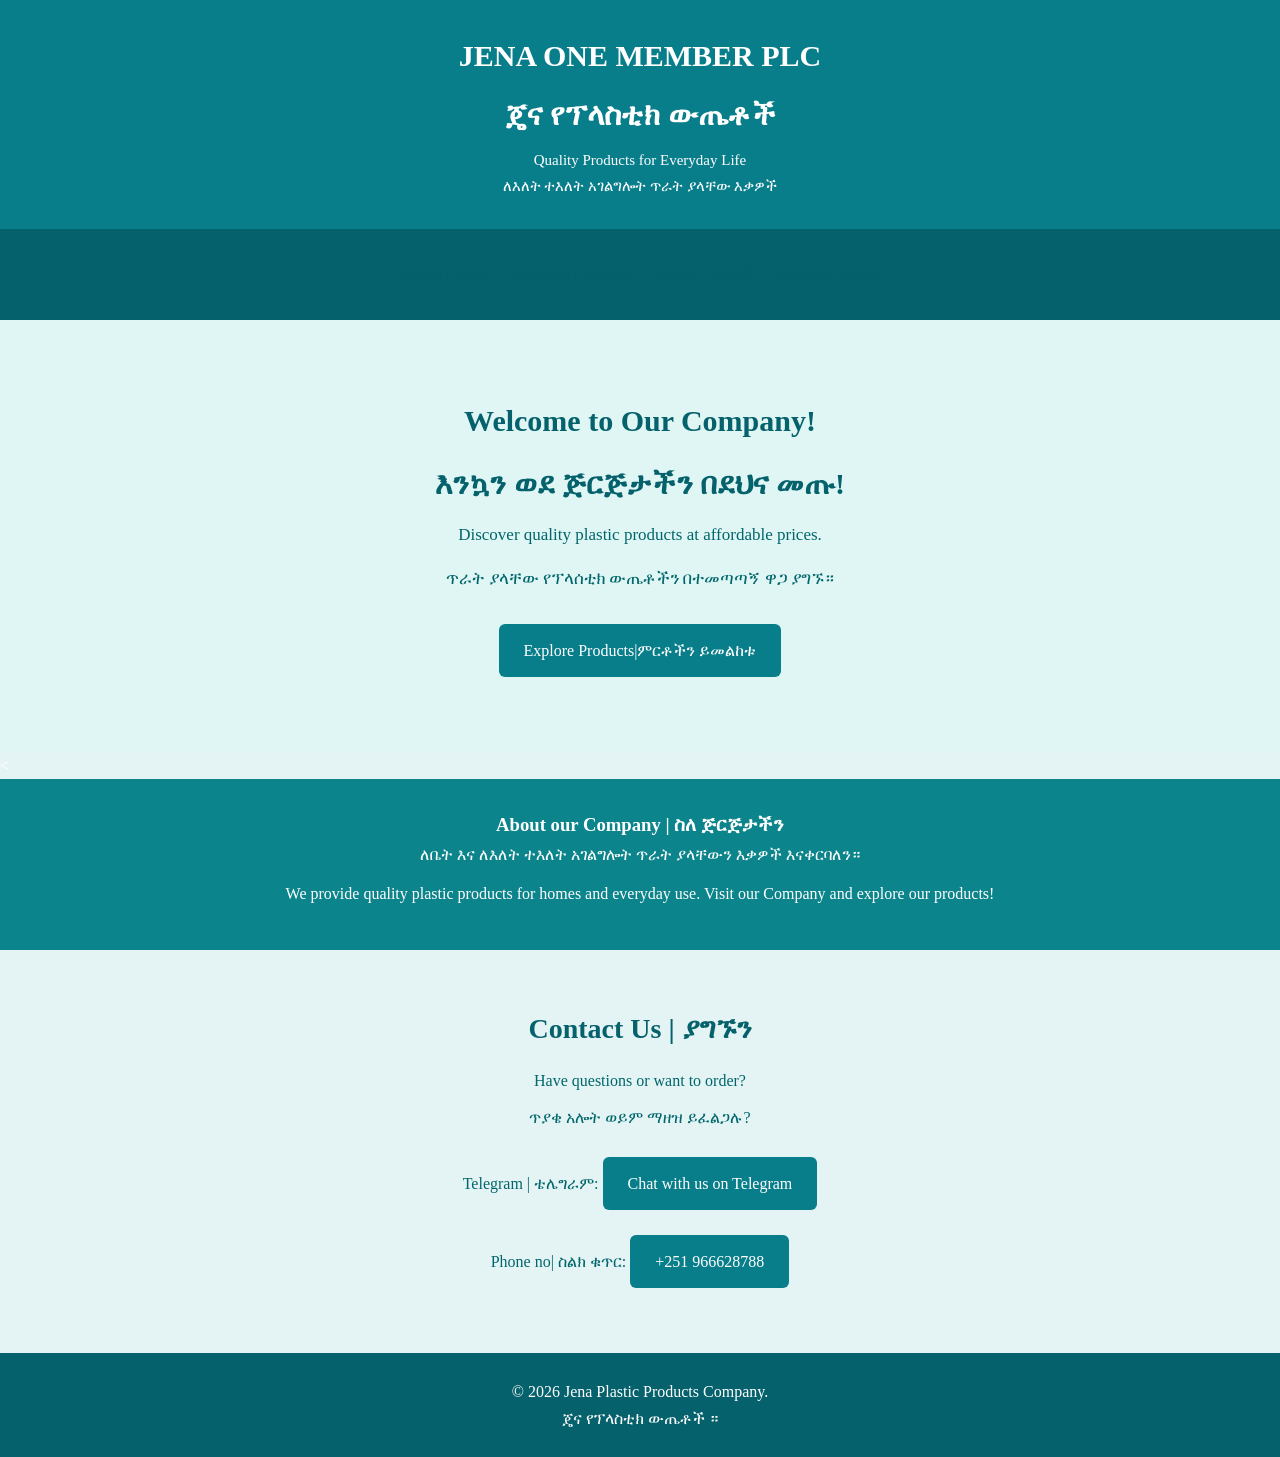
==== index.html @ bf81bce9 "Rename Index.html to index.html" ====
<!DOCTYPE html><html lang="en"><head>
    <meta charset="UTF-8">
    <meta name="viewport" content="width=device-width, initial-scale=1.0"><title>Plastic Products Company</title>

<link rel="stylesheet" href="style.css">
</head><body><!-- Header -->
<header>
    <h1>JENA ONE MEMBER PLC</h1>
    <h1>ጄና የፕላስቲክ ውጤቶች</h1>
    <p>Quality Products for Everyday Life</p>
     <p>ለእለት ተእለት አገልግሎት ጥራት ያላቸው እቃዎች </p>

</header>

<!-- Navigation -->
<nav>
    <a href="#home">Home | መነሻ</a>
    <a href="#products">Products | ምርቶች</a>
    <a href="#about">About | ስለ እኛ</a>
    <a href="#contact">Contact | አግኙን</a>
</nav>

<!-- Home Section -->
<section class="hero" id="home">
    <h2>Welcome to Our Company!</h2>
    <h2>እንኳን ወደ ጅርጅታችን በደህና መጡ!</h2>

    <p>Discover quality plastic products at affordable prices.</p>
  <p>ጥራት ያላቸው የፕላሰቲክ ውጤቶችን በተመጣጣኝ ዋጋ ያግኙ።</p>
    <a href="products.html">Explore Products|ምርቶችን ይመልከቱ</a>
</section>

<!-- Products Section -->
<
<!-- About Section -->
<section class="about" id="about">

    <h3>About our Company | ስለ ጅርጅታችን </h3>
    

    <p>
  ለቤት እና ለእለት ተእለት አገልግሎት 
    ጥራት ያላቸውን እቃዎች እናቀርባለን።
  </p>
        We provide quality plastic products
        for homes and everyday use.
        Visit our Company and explore our products!
    </p>

</section>

<!-- Contact Section -->
<section class="contact us" id="contact">

    <h2>Contact Us | ያግኙን </h2>
    <p>Have questions or want to order?</p>
  <p>ጥያቄ አሎት ወይም ማዘዝ ይፈልጋሉ?</p>
  <p>Telegram | ቴሌግራም:
    <a href="https://t.me/Jena"target="_blank">
        Chat with us on Telegram
    </a>
</p>

<p>Phone no| ስልክ ቁጥር:
    <a href="tel:+251966628788">
        +251 966628788
    </a>
</p>

</section>
  
    </a>

</section>

<!-- Footer -->
<footer>
    <p>&copy; 2026 Jena Plastic Products Company. </p>
  <p>ጄና የፕላስቲክ ውጤቶች ።</p>
</footer>

</body>
</html>
---- style.css ----
/* GENERAL STYLING */

* {
  margin: 0;
  padding: 0;
  box-sizing: border-box;
  }

body {
font-family: 'Times New Roman', sans-serif;
background-color: #f5f7fa;
color: #333;
line-height: 1.7;
}

/* HEADER */
header {
background-color: #087e8b;
color: white;
text-align: center;
padding: 30px 15px;
}

header h1 {
font-size: 30px;
margin-bottom: 8px;
}

header h2 {
font-size: 24px;
margin-bottom: 10px;
}

header p {
font-size: 15px;
}

/* NAVIGATION */
nav {
background-color: #05616b;
padding: 22px 10px;
text-align: center;
}

nav a {
color: #05616b ;
text-decoration: none;
margin: 10px;
font-weight: bold;
display: inline-block;
}

nav a:hover {
color: #b2f0ed;
}

/* HOME SECTION */
.hero {
background-color: #dff6f5;
text-align: center;
padding: 75px 20px;
}

.hero h2 {
font-size: 30px;
margin-bottom: 12px;
color: #05616b;
}

.hero p {
font-size: 17px;
margin-bottom: 15px;
}

.hero a {
display: inline-block;
background-color: #087e8b;
color: white;
padding: 13px 25px;
text-decoration: none;
border-radius: 6px;
margin-top: 15px;
}

.hero a:hover {
background-color: #05616b;
}

/* PRODUCTS SECTION */
.products {
padding: 55px 20px;
text-align: center;
}

.products h2 {
font-size: 28px;
margin-bottom: 35px;
color: #05616b;
}

product-container {
    display: grid;
    grid-template-columns: 1fr;
    gap: 20px;
}

.product {
background-color: white;
padding: 15px;
border-radius: 12px;
box-shadow: 0 3px 12px rgba(0,0,0,0.1);
transition: transform 0.3s;
}

.product:hover {
transform: translateY(-5px);
}

.product img {
width: 100%;
height: 190px;
object-fit: cover;
border-radius: 8px;
}

.product h3 {
font-size: 18px;
margin-top: 10px;
}

.product p {
color: #087e8b;
font-weight: bold;
margin-top: 8px;
}

/* ABOUT SECTION */
.about {
background-color: #e4f4f4;
text-align: center;
padding: 55px 20px;
}

.about h2 {
color: #05616b;
font-size: 27px;
margin-bottom: 20px;
}

.about p {
font-size: 16px;
margin-bottom: 12px;
}

/* CONTACT SECTION */
.contact {
text-align: center;
padding: 55px 20px;
}

.contact h2 {
color: #05616b;
font-size: 28px;
margin-bottom: 15px;
}

.contact p {
margin-bottom: 10px;
}

.contact a {
display: inline-block;
background-color: #087e8b;
color: white;
padding: 13px 25px;
text-decoration: none;
border-radius: 6px;
margin-top: 15px;
}

.contact a:hover {
background-color: #05616b;
}

/* FOOTER */
footer {
background-color: #05616b;
color: white;
text-align: center;
padding: 25px;
}

/* MOBILE RESPONSIVE DESIGN */
@media (max-width: 600px) {

header h1 {
    font-size: 24px;
}

header h2 {
    font-size: 20px;
}

nav a {
    font-size: 13px;
    margin: 5px;
}

.hero {
    padding: 50px 15px;
}

.hero h2 {
    font-size: 23px;
}

.hero p {
    font-size: 14px;
}

.product-container {
    grid-template-columns: repeat(2, 1fr);
    gap: 12px;
}

.product {
    padding: 10px;
}

.product img {
  grid-template-columns: repeat(2, 1fr);
    gap: 12px;
}
  

.product h3 {
    font-size: 15px;
}

}
.logo {
    display: flex;
    align-items: center;
    gap: 10px;
}

.logo img {
    width: 50px;
    height: 50px;
    object-fit: contain;
}

.logo {
    display: flex;
    align-items: center;
    gap: 10px;
}

.logo img {
    width: 50px;
    height: 50px;
    object-fit: contain;
}
body {
    background-color: #e4f4f4;
    margin: 0;
    color: white;
}

.products {
    background-color:#05616b ;
    padding: 30px 15px;
}

.products h2 {
    color: white;
    text-align: center;
}

.product-container {
    display: grid;
    grid-template-columns: 1fr;
    gap: 25px;
}

.product {
    background-color: white;
    color: #05616b;
    padding: 0;
    border-radius: 25px;
    overflow: hidden;
    text-align: center;
    margin-bottom: 25px;
    height: auto;
    min-height: 0;
}

.product img {
    width: 100%;
    height: auto;
    object-fit: contain;
    display: block;
    border-radius: 0;
}
.product img {
    width: 100%;
    height: auto;
    object-fit: contain;
    display: block;
    border-radius: 0;
}
.product h3 {
    padding: 10px;
}
.hero p,
.about p,
.contact p {
    color: #00666b;
}
.about {
    background-color: #0b858b;
    padding: 30px 15px;
    border-radius: 0px;
}

.about h2,
.about p {
    color: white;
}
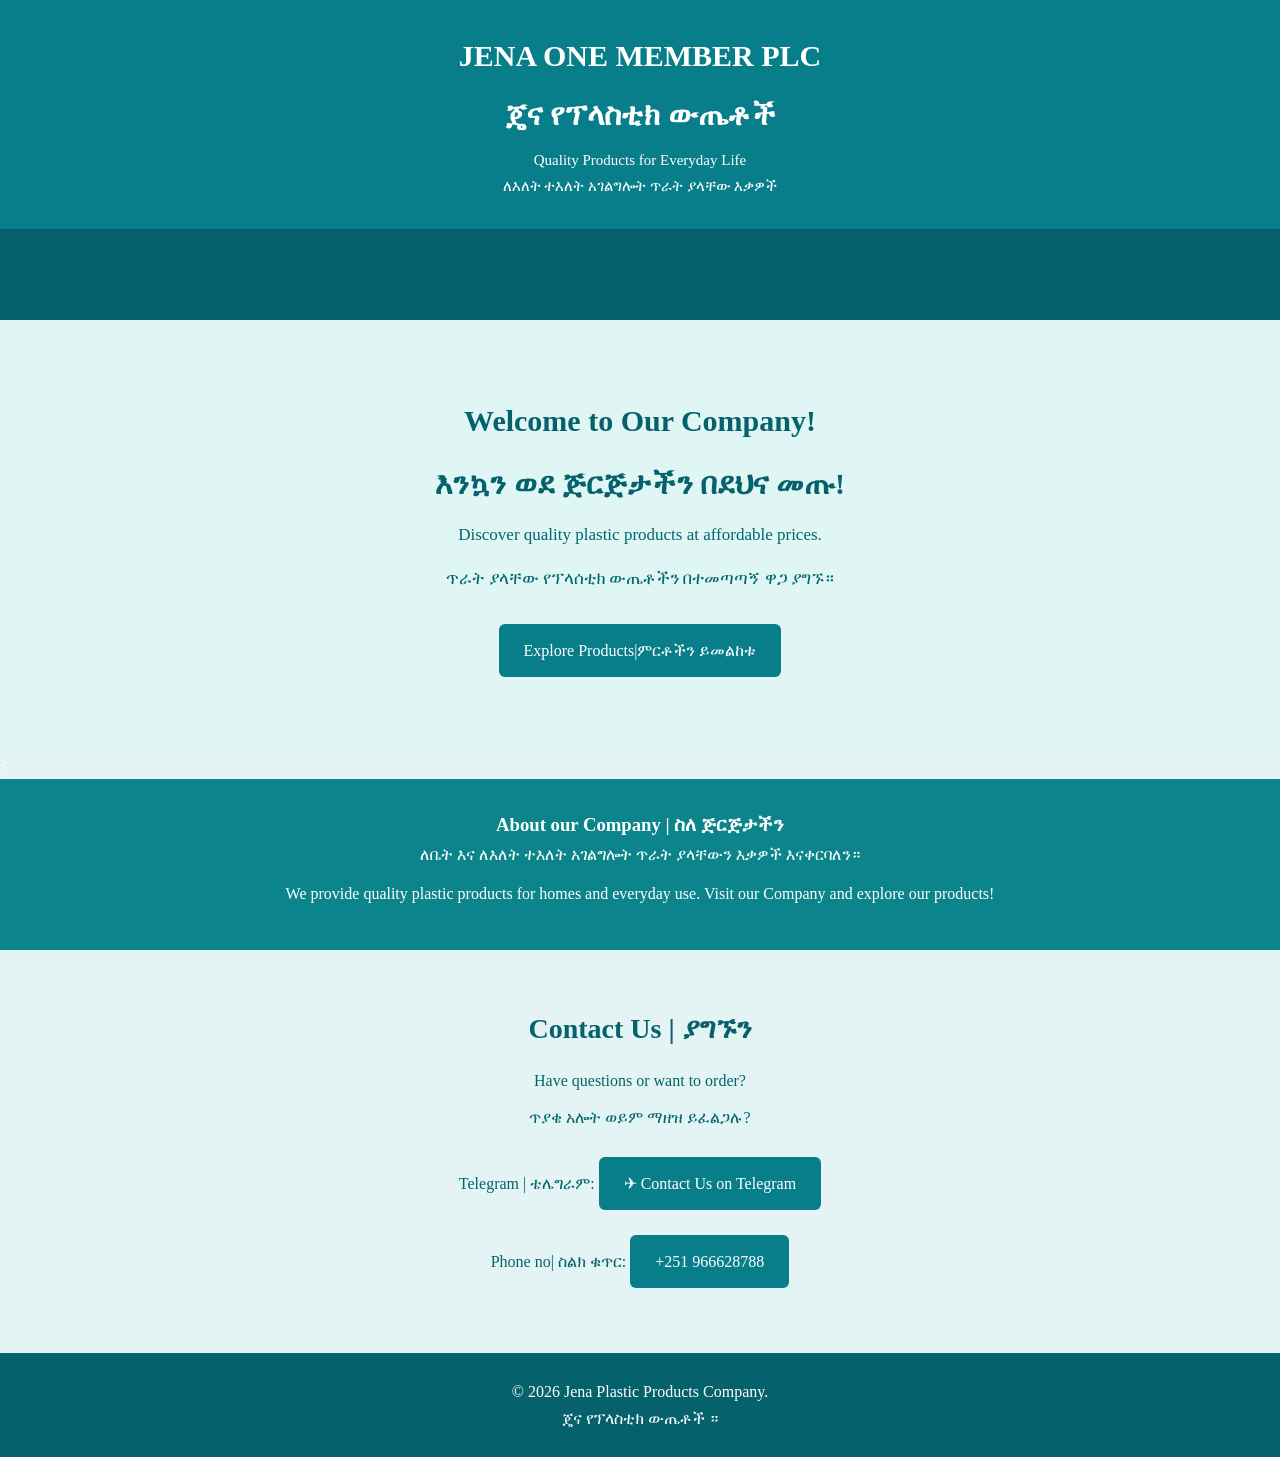
==== commit c1b10b97: "Update index.html" ====
--- a/index.html
+++ b/index.html
@@ -27,7 +27,7 @@
 
     <p>Discover quality plastic products at affordable prices.</p>
   <p>ጥራት ያላቸው የፕላሰቲክ ውጤቶችን በተመጣጣኝ ዋጋ ያግኙ።</p>
-    <a href="products.html">Explore Products|ምርቶችን ይመልከቱ</a>
+    <a href="product.html">Explore Products|ምርቶችን ይመልከቱ</a>
 </section>
 
 <!-- Products Section -->
@@ -56,9 +56,9 @@
     <p>Have questions or want to order?</p>
   <p>ጥያቄ አሎት ወይም ማዘዝ ይፈልጋሉ?</p>
   <p>Telegram | ቴሌግራም:
-    <a href="https://t.me/Jena"target="_blank">
-        Chat with us on Telegram
-    </a>
+      <a href="https://t.me/Jena2018" target="_blank">
+    ✈ Contact Us on Telegram
+</a>
 </p>
 
 <p>Phone no| ስልክ ቁጥር:
